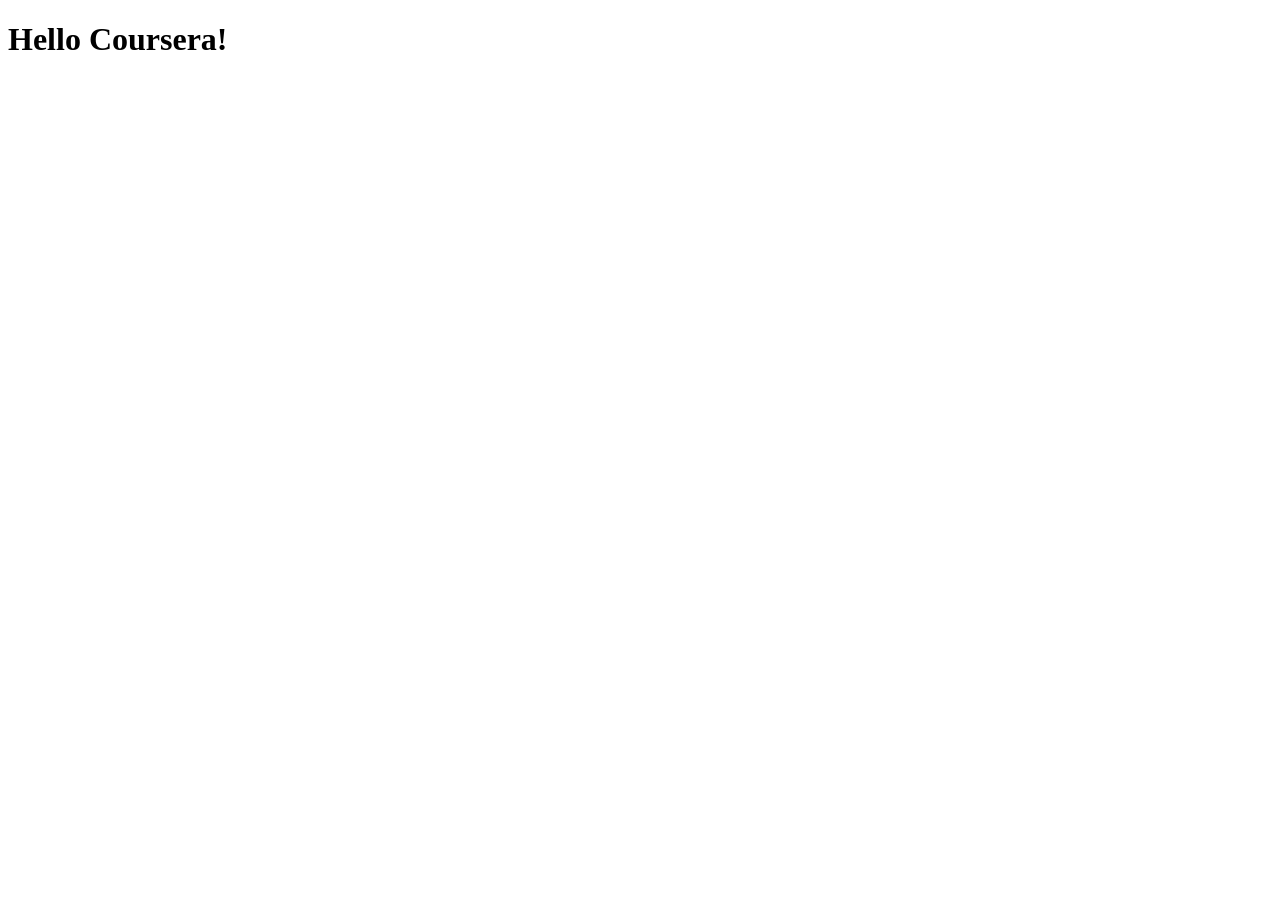
==== docs/index.html @ ed9b4679 "Rename site forlder to docs" ====
<!DOCTYPE html>
<html>
<head>
	<meta charset="utf-8">
	<meta name="viewport" content="width=device-width, initial-scale=1">
	<title>Hello Coursera</title>
</head>
<body>
<h1> Hello Coursera!</h1>
</body>
</html>
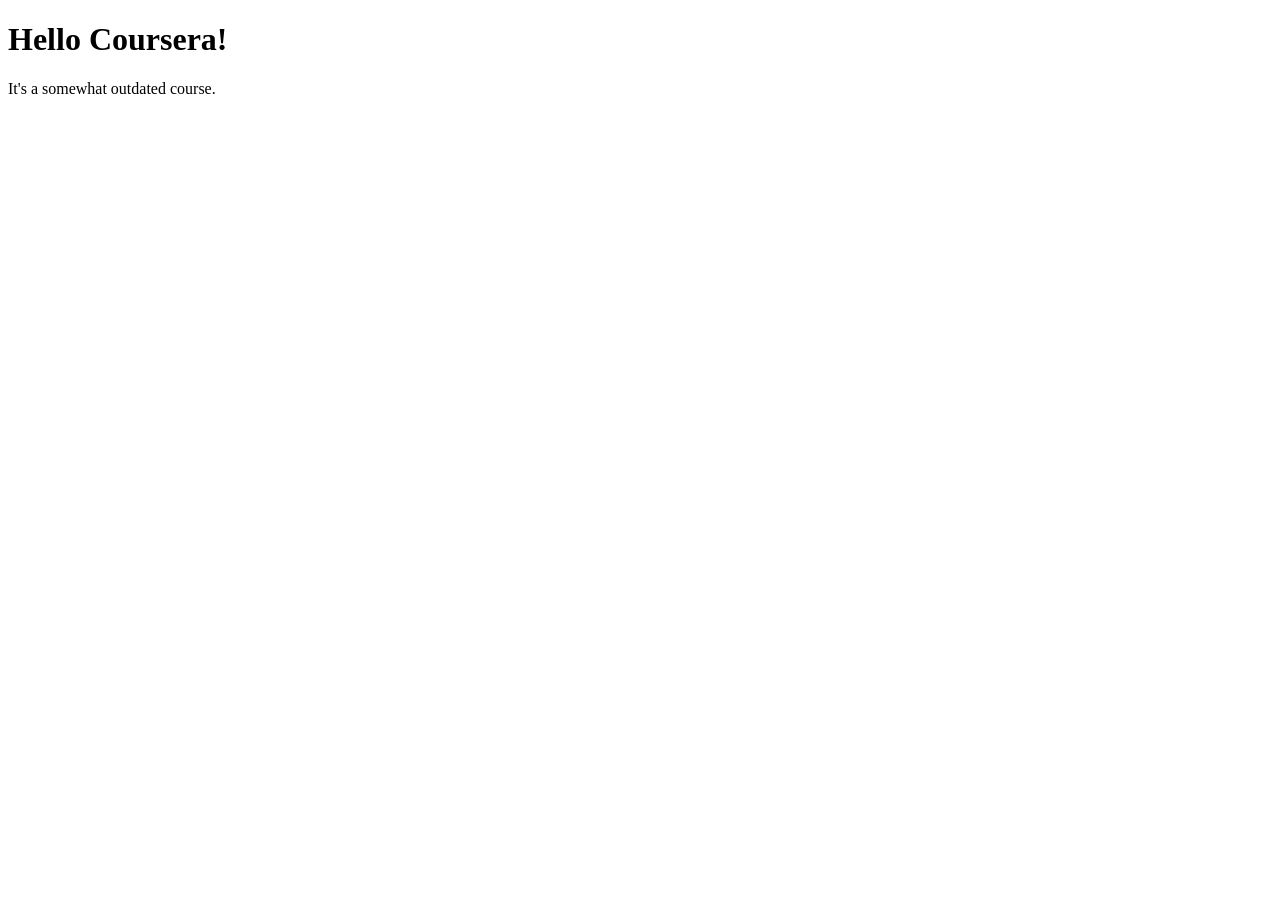
==== commit c40d8895: "chnages" ====
--- a/docs/index.html
+++ b/docs/index.html
@@ -7,5 +7,6 @@
 </head>
 <body>
 <h1> Hello Coursera!</h1>
+It's a somewhat outdated course.
 </body>
 </html>
